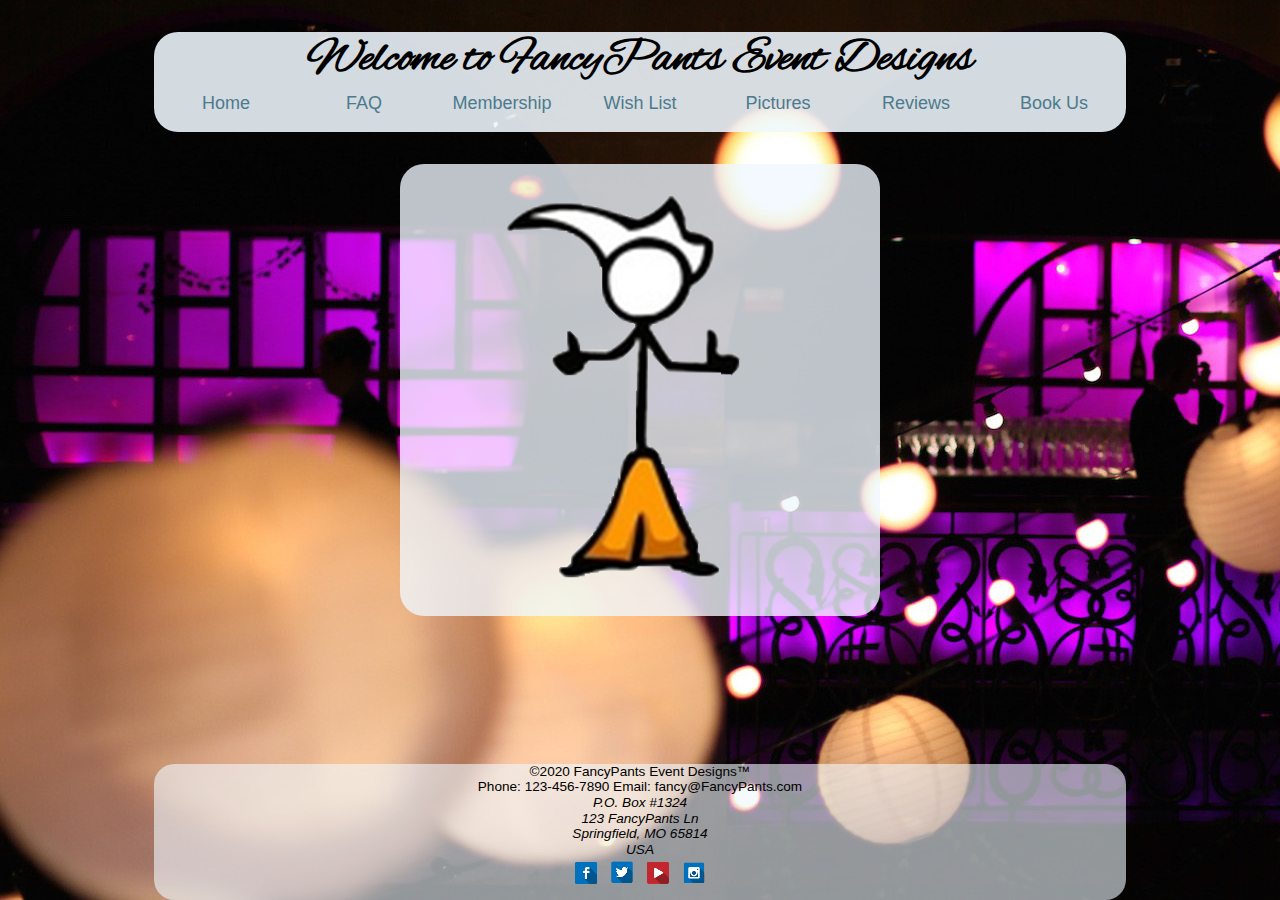
==== FancyPants/index.html @ a50333eb "Add files via upload" ====
<!----------------------------------------------------------------------------------------------------------------
--
#Original Author:                                       #Joshua Milbourne
#Date Created:                                          #08/27/20
#Version:                                                    #1
#Date Last Modified:                                #08/28/20
#Modified by:                                           #Joshua Milbourne
#Modification log:                                    #8/27/20 created landing page
 --
------------------------------------------------------------------------------------------------------------------>

<!DOCTYPE html>
<html lang="en" id="landing_page">
    <head>
                                                                                                                <!-- meta tags -->
        <meta charset="UTF-8">
        <meta name="viewport" content="width=device-width, initial-scale=1.0">
        <meta name="author" content="Joshua Milbourne">
        <meta name="description" content="FancyPants Event Designs, designing your perfect event no matter how fancy your pants are">
        <meta name="keywords" content="party planner, party, wedding, event, planner, designer, FancyPants, Fancy Pants, ">
        <title>FancyPants Events</title>
                                                                                                                <!-- links -->
        <link rel="stylesheet" href="styles/normalize.css">
        <link rel="stylesheet" href="styles/style.css">
        <link rel="apple-touch-icon" sizes="180x180" href="images/favicon_io/apple-touch-icon.png">
        <link rel="icon" type="image/png" sizes="32x32" href="images/favicon_io/favicon-32x32.png">
        <link rel="icon" type="image/png" sizes="16x16" href="images/favicon_io/favicon-16x16.png">
        <link rel="manifest" href="images/favicon_io/site.webmanifest">        
    </head>
    <body>
        <div class="content">
            <header>
                <a href="pages/home.html"><h1 id="landingH1">Welcome to FancyPants Event Designs</h1></a>
                <nav>
                    <ul>
                        <a href="pages/home.html"><li>Home</li></a>
                        <a href="pages/faq.html"><li>FAQ</li></a>
                        <a href="pages/contact.html"><li>Membership</li></a>
                        <a href="pages/wishList.html"><li>Wish List</li></a>
                        <a href="pages/photos.html"><li>Pictures</li></a>
                        <a href="pages/reviews.html"><li>Reviews</li></a>
                        <a href="pages/bookUs.html"><li>Book Us</li></a><br>

                    </ul>
                </nav>
            </header>
            <main>
                <a href="pages/home.html">
                    <div id="landing_main">
                        <img src="images/fancyPants.png" id="landingImg" alt="FancyPants logo">
                    </div>
                </a>
            </main>
        </div>
        <footer>
            <p>&#169;2020 FancyPants Event Designs&#8482;</p>
            <p>Phone: <a href="tel:123-456-7890">123-456-7890</a> Email: <a href="mailto:fancy@FancyPants.com">fancy@FancyPants.com</a></p>
            <p><address>P.O. Box #1324<br>123 FancyPants Ln<br>Springfield, MO 65814<br>USA</address></p>
            <p><a href="https://www.facebook.com/" target="blank"><img src="images/fb.png" alt="facebook"></a>
                <a href="https://twitter.com/" target="blank"><img src="images/tw.png" alt="twitter"></a>
                <a href="https://www.youtube.com/" target="blank"><img src="images/yt.png" alt="youtube"></a>
                <a href="https://www.instagram.com/" target="blank"><img src="images/ig.png" alt="instagram"></a></p>
        </footer>
    </body>
</html>
---- FancyPants/styles/style.css ----
/*********************************************************************
***
*Original Author:                                   *Joshua Milbourne
*Date Created:                                       *08/07/20
*Version:                                                *1
*Date Last Modified:                              *09/04/20
*Modified by:                                          *Joshua Milbourne
*Modification log:                                  *
08/07/20
created css styles sheet
09/04/20
updated all css to apply to recently added pages

***
******************************************************************** */
/*********************************************************************
***
*Original Author:                                   *
*Date Created:                                       *
*Version:                                                *
*Date Last Modified:                              *09/11/20
*Modified by:                                          *Joshua Milbourne
*Modification log:                                  *
updated css to work with added pages
refined input styling
***
******************************************************************** */
/*********************************************************************
***
*Original Author:                                   *
*Date Created:                                       *
*Version:                                                *
*Date Last Modified:                              *09/18/20
*Modified by:                                          *Joshua Milbourne
*Modification log:                                  *
updated css for links and imgs
changed bkg img for photos page
added media quaries for mobile and tablets
***
******************************************************************** */

/* mobile styles */


/* fonts */
@font-face {
    font-family: 'alex_brushregular';
    src: url(../fonts/webfontkit-20200828-172818/alexbrush-regular-webfont.woff2) format('woff2'),
         url(../fonts/webfontkit-20200828-172818/alexbrush-regular-webfont.woff) format('woff');
    font-weight: normal;
    font-style: normal;
}


/* background images */
#landing_page {
    background-image: url(../images/landingPage.jpg);
    
}
#home_page {
    background-image: url(../images/homePage.jpg);
}
#faq_page {
    background-image: url(../images/faq.jpg);
}
#contact_page {
    background-image: url(../images/contact.jpg);
}
#bookUs_page {
    background-image: url(../images/bookUs.jpg);
}
#reviews_page {
    background-image: url(../images/reviews.jpg);
}
#wishList_page {
    background-image: url(../images/wishList.jpg);
}
#photos_page {
    background-color: #000000;
}
.html_back_img {
    background-position: center;
    background-size: cover;
    background-repeat: no-repeat;
    background-attachment: fixed;
    width: 100%;
}



/* basic styles */
* {
    margin: 0;
    text-decoration: none;
}
html {
    background-color: black;
    background-repeat: no-repeat;
    height: 100%;
}


/* body styles */
body {
    /* height: 1vh; */
    height: 100%;
    display: flex;
    flex-direction: column;
    font-family: alex_brushregular, Geneva, Tahoma, sans-serif;
}
.content {
    flex: 1 0 auto;
}

/* header styles */
header {
    /* height: 5em; */
    /* padding-top: 1em; */
    /* padding-bottom: 1em; */
    /* margin-left: 10%; */
    /* margin-right: 10%; */
    width: 95%;
    margin-top: .5em;
    margin-left: auto;
    margin-right: auto;
    border-radius: 1.5em;
    text-align: center;
    color: #000000;
    background-color: rgba(240, 248, 255, 0.877);

}
#header_logo {
    /* display: block; */
    /* position: absolute; */
    /* top: 2.5%; */
    /* float: left; */
    /* padding-left: 1em; */
    height: 128px;

}
#landingH1 {
    font-size: 3em;
}
#headerH1 {
    /* float: left; */
    /* padding-left: 3em; */
    margin-top: auto;
}


/* nav styles */
nav {
    font-family: Verdana, Geneva, Tahoma, sans-serif;
    font-size: 1.5em;
}
nav ul {
    padding-left: 0;    
}
nav a {
    list-style-type: none;
    color: black;
    
}
/* nav li {
    background-color: rgba(240, 248, 255, 0.603);
    margin: auto;
    width: 200px;
    border-radius: 1.5em;
    margin-bottom: .5em;
} */
nav li:hover {
    background-color: #ffffff;
}
#nav_items {
    font-family: Verdana, Geneva, Tahoma, sans-serif;
    /* float: right; */
    font-size: 1.5em;
    /* padding-top: 1em; */
    /* padding-right: 1.5em; */
}

/* id styles */
#greetings {
    margin-top: 2em;
    margin-bottom: 2em;
    padding-top: 3px;
    padding-bottom: 3px;
    font-family: alex_brushregular, Geneva, Tahoma, sans-serif;
}
#greetings h1 {
    text-align: center;
    font-size: 4em;
}
#greetings h2{
    font-size: 3.5em;
}
#tasks {
    background-color: #ffffff;
    /* float: right;   */
     width: 85%;
    margin: 2em auto;
	padding: 1em;
	border: 2px solid black;
}
#tasks a {
    color:  rgb(57, 100, 117);
    margin-right: 0.5em;
}
#tasks a:focus, #tasks a:hover {
    color: tomato;
}
#tasks a:active {
    color: rgb(102, 176, 205)
}


/* class styles */
.main {
    width: 95%;
    margin-left: auto;
    margin-right: auto;
    margin-bottom: 2em;
    background-color: rgba(240, 248, 255, 0.788);
    border-radius: 1.5em;
    font-family: Verdana, Geneva, Tahoma, sans-serif;
    /* text-align: left; */
}
.main h2 {
    padding: 0 1em;
}


/* tag styles */
h1, h2, h3 {
    text-align: center;
}
form {
    text-align: center;
    color: #000000;
}
label {
	/* float: left; */
    /* width: 17.25em; */
    text-align: center;
    display: block;
}
input, button {
    display: block;
    /* margin-left: auto;
    margin-right: auto; */
    width: 11em;
    margin: 0 auto;
    border: 2px ridge lightgray;
    border-radius: 5px;
}
.btn:hover, .btn:focus {
    background-color: rgba(102, 176, 205, 0.452);
}
.btn:active {
    background-color: rgb(102, 176, 205);
}
.error {
    display: block;
	color: red;
}
textarea {
    display: block;
    margin-left: auto;
    margin-right: auto;
    /* margin-bottom: 2em; */
    border: 2px ridge lightgray;
    border-radius: 10px;
}
blockquote {
    width: 80%;
    margin: 0 auto;
}
.quotes {
    margin: 0 0 2em;
    padding: 1em 0;
}
table {
    border-collapse: collapse;
    border: 1px solid black;
    margin: 0 auto 1em;
}
td {
    width: 3em;
    height: 3em;
    vertical-align: top;
    padding: 0.5 0 0 0.5;
    border: 1px solid black;
}


/* link styles */
a {
    color: #000000;
}
a:focus, a:hover {
    color: tomato;
}
/* #headerH1:hover {
    color: #ffffff;
} */
#top_link {
    color:  rgb(56, 100, 117);
    display: block;
    width: 8em;
    margin: 0 auto;
}
#top_link:focus, #top_link:hover {
    color: tomato;
}


/* img tags */
.main img {
    display: flex;
    flex-direction: row;
    width: 90%;
    margin: 1em auto 0;
    border: 2px ridge lightgray;
    border-radius: 10px;
}
figcaption {
    font-family: alex_brushregular, Geneva, Tahoma, sans-serif;;
    font-size: 2.5em;
    text-align: center;
}
#photos {
    width: 95%;
}
#landing_main {
    width: 95%;
    margin-left: auto;
    margin-right: auto;
    margin-bottom: 2em;
    margin-top: 2em;
    background-color: rgba(240, 248, 255, 0.788);
    border-radius: 1.5em;
    font-family: Verdana, Geneva, Tahoma, sans-serif;
}
#landingImg {
    width: 80%;
    margin: 2em;
}



/* footer styles */
footer {
    /* position: absolute; */
    /* bottom: 0; */
    width: 95%;
    flex-shrink: 0;
    margin-left: auto;
    margin-right: auto;
    /* height: 5.5em; */
    /* margin-left: 10%; */
    /* margin-right: 10%; */
    text-align: center;
    padding-bottom: 7px;
    border-radius: 1.5em;
    font-family: Verdana, Geneva, Tahoma, sans-serif;
    font-size: .85em;
    color: #000000;
    background-color: rgba(240, 248, 255, 0.603);
}
/* .addMargin {
    margin-top: 1em;
    margin-bottom: 0; 
} */

/* mobile styles */

@media screen and (max-width: 1023px) {
    nav li {
        background-color: rgba(240, 248, 255, 0.603);
        margin: auto;
        width: 200px;
        border-radius: 1.5em;
        margin-bottom: .5em;
        /* display: flexbox; */
    }
}


/* tablet styles */

@media screen and (min-width: 768px) {
    #photos_page {
        background-image: url(../images/photos.jpg);
    }
    #landing_main {
        width: 480px;  
    }
    #landingImg {
        margin: 2em;
    }
}

@media screen and (max-width: 1023px) and (min-width: 768px) {
    .main {
        width: 60%;
    }
}


/* laptop styles */

@media screen and (min-width: 1024px) {
    body {
        max-width: 1024px;
        margin: 0 auto;
    }
    #header_logo {
        display: block;
        height: 64px;
        float: left;
        margin: .5em 0 0 .5em;
    }
    #headerH1 {
        display: flex;
        line-height: 64px;
        margin-top: .5em;
    }
    #landingH1 {
        margin-bottom: auto;
    }
    .main {
        width: 65%;
    }
    nav a {
        color: rgb(76, 122, 141);
        display: inline-block;
        width: 13.5%;
        font-size: .75em;
        margin-bottom: 1em;
    }
    label {
        width: 30%;
        float: left;
        text-align: right;
    }
    input {
        width: 60%;
        /* float: right; */
    }
    .error {
        width: 60%;
        float: right;
        margin-right: 2em;
        clear: both;
    }
    .btn {
        width: 30%;
    }
    #time_stamp {
        display: inline-block;
        width: 30%;
        margin-left: 2em;
    }
}

/* @media screen and (max-width: 1440px) and (min-width: 1024px) {

} */
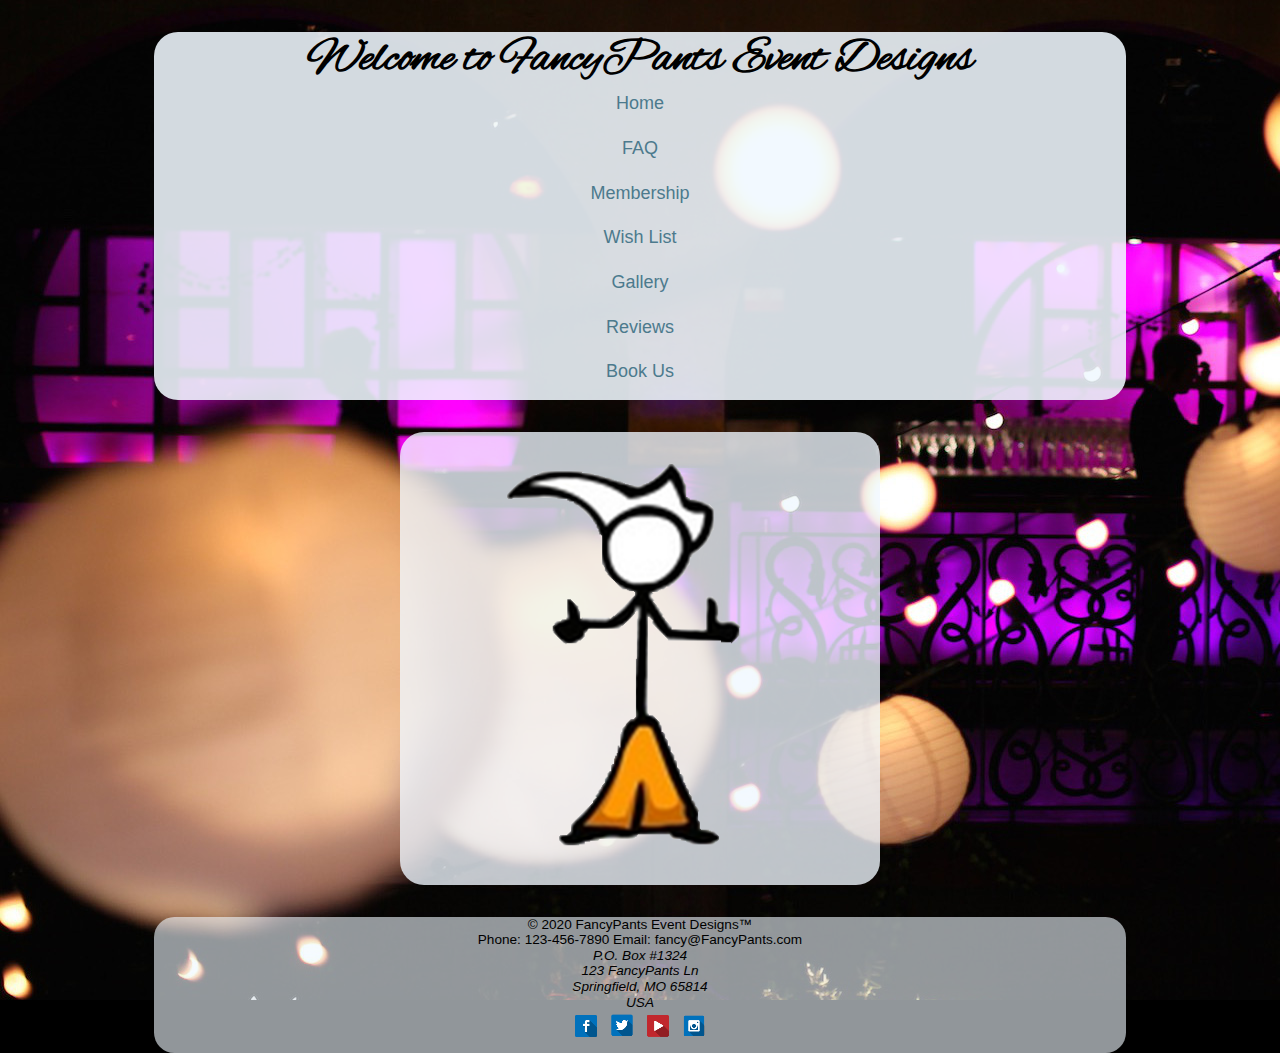
==== commit 2c69900f: "Add files via upload" ====
--- a/FancyPants/index.html
+++ b/FancyPants/index.html
@@ -1,27 +1,30 @@
 <!----------------------------------------------------------------------------------------------------------------
 --
-#Original Author:                                       #Joshua Milbourne
-#Date Created:                                          #08/27/20
-#Version:                                                    #1
-#Date Last Modified:                                #08/28/20
-#Modified by:                                           #Joshua Milbourne
-#Modification log:                                    #8/27/20 created landing page
- --
+#Original Author:                                   #Joshua Milbourne
+#Date Created:                                      #08/27/20
+#Version:                                           #1.0
+#Date Last Modified:                                #1/31/21
+#Modified by:                                       #Joshua Milbourne
+#Modification log:                                  #
+
+        08/27/20    v1.0    Joshua Milbourne    Created landing page
+        01/31/21    v1.1    joshua Milbourne    Cleaned up cade and added comments
+--
 ------------------------------------------------------------------------------------------------------------------>
 
 <!DOCTYPE html>
 <html lang="en" id="landing_page">
     <head>
-                                                                                                                <!-- meta tags -->
+<!------------------------------------------------------------------------------ meta tags -->
         <meta charset="UTF-8">
         <meta name="viewport" content="width=device-width, initial-scale=1.0">
         <meta name="author" content="Joshua Milbourne">
         <meta name="description" content="FancyPants Event Designs, designing your perfect event no matter how fancy your pants are">
-        <meta name="keywords" content="party planner, party, wedding, event, planner, designer, FancyPants, Fancy Pants, ">
         <title>FancyPants Events</title>
-                                                                                                                <!-- links -->
+<!------------------------------------------------------------------------------- css links -->
         <link rel="stylesheet" href="styles/normalize.css">
         <link rel="stylesheet" href="styles/style.css">
+<!------------------------------------------------------------------------------- favicon  -->
         <link rel="apple-touch-icon" sizes="180x180" href="images/favicon_io/apple-touch-icon.png">
         <link rel="icon" type="image/png" sizes="32x32" href="images/favicon_io/favicon-32x32.png">
         <link rel="icon" type="image/png" sizes="16x16" href="images/favicon_io/favicon-16x16.png">
@@ -29,22 +32,21 @@
     </head>
     <body>
         <div class="content">
-            <header>
+            <header class="header text-center">
                 <a href="pages/home.html"><h1 id="landingH1">Welcome to FancyPants Event Designs</h1></a>
                 <nav>
-                    <ul>
-                        <a href="pages/home.html"><li>Home</li></a>
-                        <a href="pages/faq.html"><li>FAQ</li></a>
-                        <a href="pages/contact.html"><li>Membership</li></a>
-                        <a href="pages/wishList.html"><li>Wish List</li></a>
-                        <a href="pages/photos.html"><li>Pictures</li></a>
-                        <a href="pages/reviews.html"><li>Reviews</li></a>
-                        <a href="pages/bookUs.html"><li>Book Us</li></a><br>
-
+                    <ul class="nav-links">
+                        <li><a href="pages/home.html">Home</a></li>
+                        <li><a href="pages/faq.html">FAQ</a></li>
+                        <li><a href="pages/contact.html">Membership</a></li>
+                        <li><a href="pages/wishList.html">Wish List</a></li>
+                        <li><a href="pages/photos.html">Gallery</a></li>
+                        <li><a href="pages/reviews.html">Reviews</a></li>
+                        <li><a href="pages/bookUs.html">Book Us</a></li>
                     </ul>
                 </nav>
             </header>
-            <main>
+            <main class="flex landing_main">
                 <a href="pages/home.html">
                     <div id="landing_main">
                         <img src="images/fancyPants.png" id="landingImg" alt="FancyPants logo">
@@ -52,8 +54,8 @@
                 </a>
             </main>
         </div>
-        <footer>
-            <p>&#169;2020 FancyPants Event Designs&#8482;</p>
+        <footer class="content">
+            <p>&copy; 2020 FancyPants Event Designs&#8482;</p>
             <p>Phone: <a href="tel:123-456-7890">123-456-7890</a> Email: <a href="mailto:fancy@FancyPants.com">fancy@FancyPants.com</a></p>
             <p><address>P.O. Box #1324<br>123 FancyPants Ln<br>Springfield, MO 65814<br>USA</address></p>
             <p><a href="https://www.facebook.com/" target="blank"><img src="images/fb.png" alt="facebook"></a>
--- a/FancyPants/styles/style.css
+++ b/FancyPants/styles/style.css
@@ -41,21 +41,20 @@
 
 /* mobile styles */
 
-
 /* fonts */
 @font-face {
-    font-family: 'alex_brushregular';
-    src: url(../fonts/webfontkit-20200828-172818/alexbrush-regular-webfont.woff2) format('woff2'),
-         url(../fonts/webfontkit-20200828-172818/alexbrush-regular-webfont.woff) format('woff');
+    font-family: "alex_brushregular";
+    src: url(../fonts/webfontkit-20200828-172818/alexbrush-regular-webfont.woff2)
+            format("woff2"),
+        url(../fonts/webfontkit-20200828-172818/alexbrush-regular-webfont.woff)
+            format("woff");
     font-weight: normal;
     font-style: normal;
 }
-
 
 /* background images */
 #landing_page {
     background-image: url(../images/landingPage.jpg);
-    
 }
 #home_page {
     background-image: url(../images/homePage.jpg);
@@ -86,8 +85,6 @@
     width: 100%;
 }
 
-
-
 /* basic styles */
 * {
     margin: 0;
@@ -98,7 +95,6 @@
     background-repeat: no-repeat;
     height: 100%;
 }
-
 
 /* body styles */
 body {
@@ -120,14 +116,13 @@
     /* margin-left: 10%; */
     /* margin-right: 10%; */
     width: 95%;
-    margin-top: .5em;
+    margin-top: 0.5em;
     margin-left: auto;
     margin-right: auto;
     border-radius: 1.5em;
     text-align: center;
     color: #000000;
     background-color: rgba(240, 248, 255, 0.877);
-
 }
 #header_logo {
     /* display: block; */
@@ -136,7 +131,6 @@
     /* float: left; */
     /* padding-left: 1em; */
     height: 128px;
-
 }
 #landingH1 {
     font-size: 3em;
@@ -147,19 +141,17 @@
     margin-top: auto;
 }
 
-
 /* nav styles */
 nav {
     font-family: Verdana, Geneva, Tahoma, sans-serif;
     font-size: 1.5em;
 }
 nav ul {
-    padding-left: 0;    
+    padding-left: 0;
+    list-style-type: none;
 }
 nav a {
-    list-style-type: none;
     color: black;
-    
 }
 /* nav li {
     background-color: rgba(240, 248, 255, 0.603);
@@ -191,28 +183,28 @@
     text-align: center;
     font-size: 4em;
 }
-#greetings h2{
+#greetings h2 {
     font-size: 3.5em;
 }
 #tasks {
     background-color: #ffffff;
     /* float: right;   */
-     width: 85%;
+    width: 85%;
     margin: 2em auto;
-	padding: 1em;
-	border: 2px solid black;
+    padding: 1em;
+    border: 2px solid black;
 }
 #tasks a {
-    color:  rgb(57, 100, 117);
+    color: rgb(57, 100, 117);
     margin-right: 0.5em;
 }
-#tasks a:focus, #tasks a:hover {
+#tasks a:focus,
+#tasks a:hover {
     color: tomato;
 }
 #tasks a:active {
-    color: rgb(102, 176, 205)
-}
-
+    color: rgb(102, 176, 205);
+}
 
 /* class styles */
 .main {
@@ -229,9 +221,10 @@
     padding: 0 1em;
 }
 
-
 /* tag styles */
-h1, h2, h3 {
+h1,
+h2,
+h3 {
     text-align: center;
 }
 form {
@@ -239,12 +232,13 @@
     color: #000000;
 }
 label {
-	/* float: left; */
+    /* float: left; */
     /* width: 17.25em; */
     text-align: center;
     display: block;
 }
-input, button {
+input,
+button {
     display: block;
     /* margin-left: auto;
     margin-right: auto; */
@@ -253,7 +247,8 @@
     border: 2px ridge lightgray;
     border-radius: 5px;
 }
-.btn:hover, .btn:focus {
+.btn:hover,
+.btn:focus {
     background-color: rgba(102, 176, 205, 0.452);
 }
 .btn:active {
@@ -261,7 +256,7 @@
 }
 .error {
     display: block;
-	color: red;
+    color: red;
 }
 textarea {
     display: block;
@@ -292,27 +287,27 @@
     border: 1px solid black;
 }
 
-
 /* link styles */
 a {
     color: #000000;
 }
-a:focus, a:hover {
+a:focus,
+a:hover {
     color: tomato;
 }
 /* #headerH1:hover {
     color: #ffffff;
 } */
 #top_link {
-    color:  rgb(56, 100, 117);
+    color: rgb(56, 100, 117);
     display: block;
     width: 8em;
     margin: 0 auto;
 }
-#top_link:focus, #top_link:hover {
+#top_link:focus,
+#top_link:hover {
     color: tomato;
 }
-
 
 /* img tags */
 .main img {
@@ -324,7 +319,7 @@
     border-radius: 10px;
 }
 figcaption {
-    font-family: alex_brushregular, Geneva, Tahoma, sans-serif;;
+    font-family: alex_brushregular, Geneva, Tahoma, sans-serif;
     font-size: 2.5em;
     text-align: center;
 }
@@ -345,8 +340,6 @@
     width: 80%;
     margin: 2em;
 }
-
-
 
 /* footer styles */
 footer {
@@ -363,7 +356,7 @@
     padding-bottom: 7px;
     border-radius: 1.5em;
     font-family: Verdana, Geneva, Tahoma, sans-serif;
-    font-size: .85em;
+    font-size: 0.85em;
     color: #000000;
     background-color: rgba(240, 248, 255, 0.603);
 }
@@ -380,11 +373,10 @@
         margin: auto;
         width: 200px;
         border-radius: 1.5em;
-        margin-bottom: .5em;
+        margin-bottom: 0.5em;
         /* display: flexbox; */
     }
 }
-
 
 /* tablet styles */
 
@@ -393,7 +385,7 @@
         background-image: url(../images/photos.jpg);
     }
     #landing_main {
-        width: 480px;  
+        width: 480px;
     }
     #landingImg {
         margin: 2em;
@@ -405,7 +397,6 @@
         width: 60%;
     }
 }
-
 
 /* laptop styles */
 
@@ -418,12 +409,12 @@
         display: block;
         height: 64px;
         float: left;
-        margin: .5em 0 0 .5em;
+        margin: 0.5em 0 0 0.5em;
     }
     #headerH1 {
         display: flex;
         line-height: 64px;
-        margin-top: .5em;
+        margin-top: 0.5em;
     }
     #landingH1 {
         margin-bottom: auto;
@@ -435,7 +426,7 @@
         color: rgb(76, 122, 141);
         display: inline-block;
         width: 13.5%;
-        font-size: .75em;
+        font-size: 0.75em;
         margin-bottom: 1em;
     }
     label {
@@ -465,4 +456,4 @@
 
 /* @media screen and (max-width: 1440px) and (min-width: 1024px) {
 
-} */+} */
